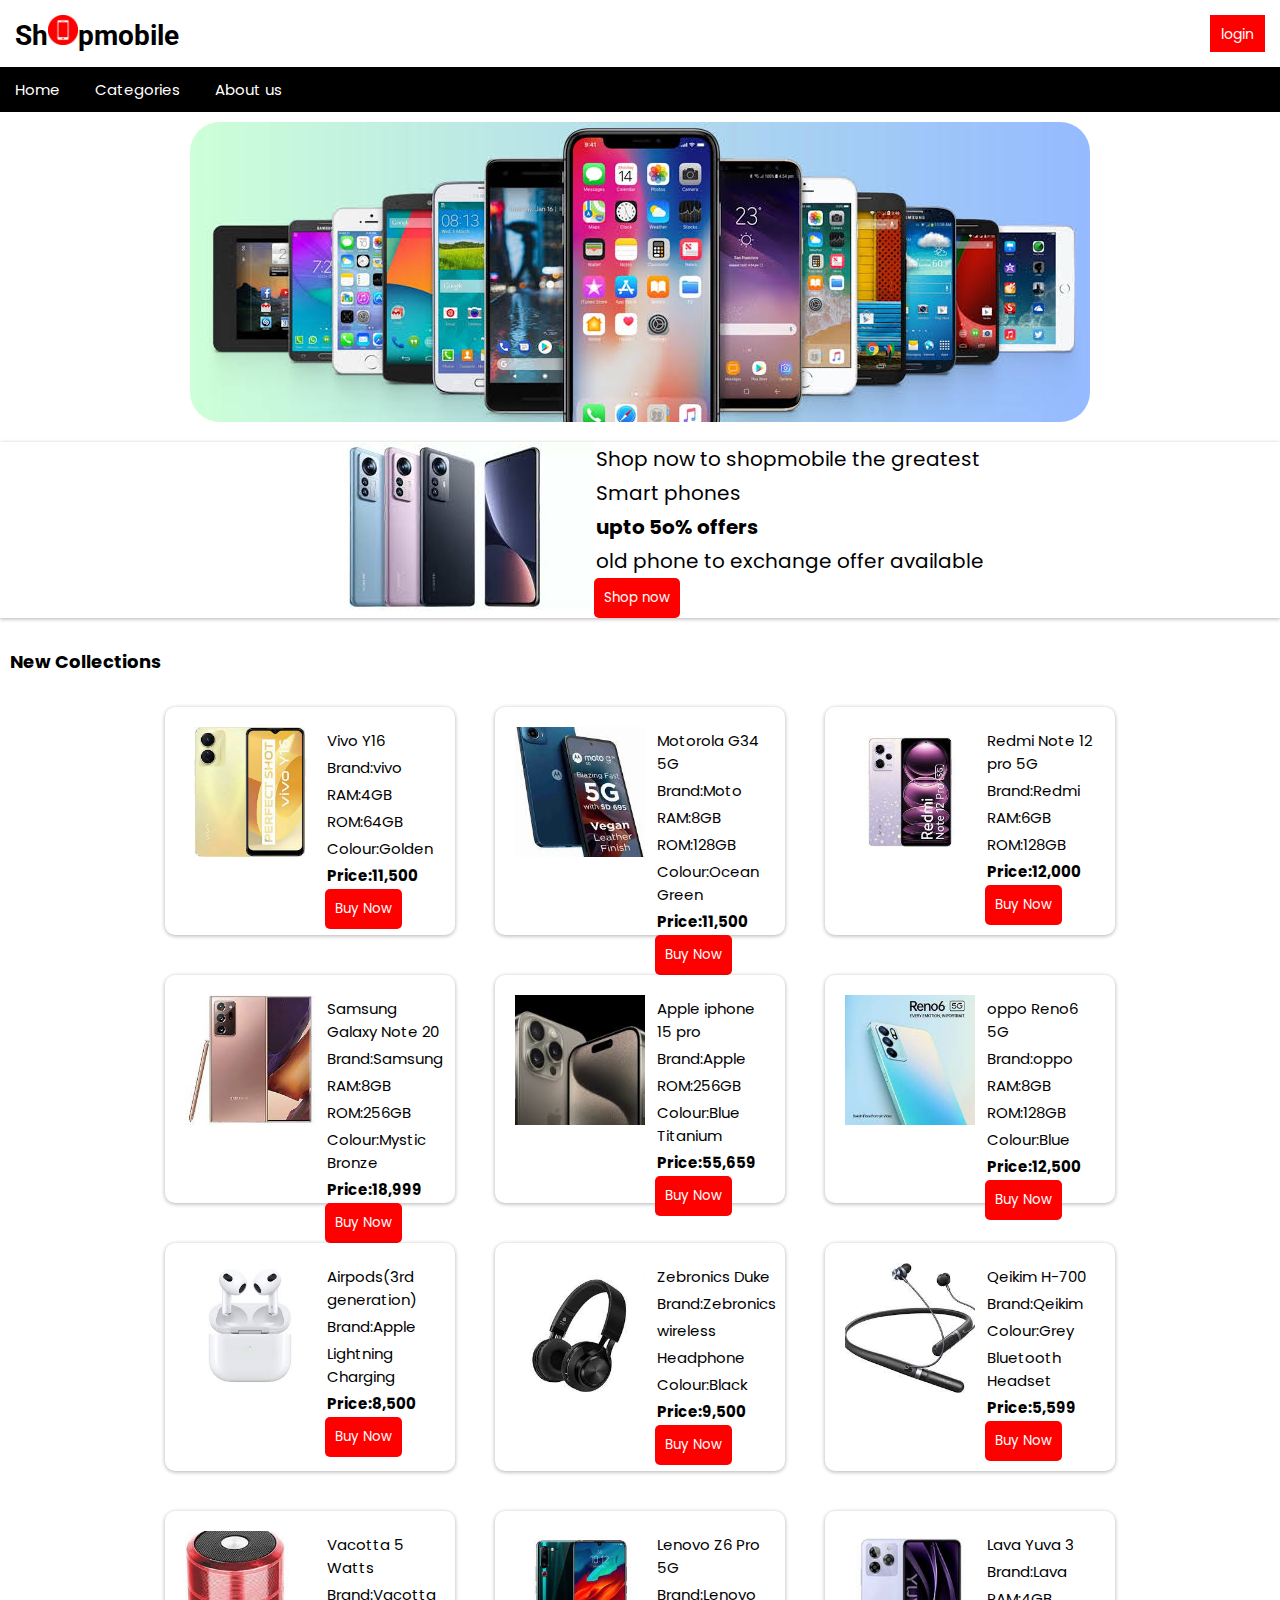
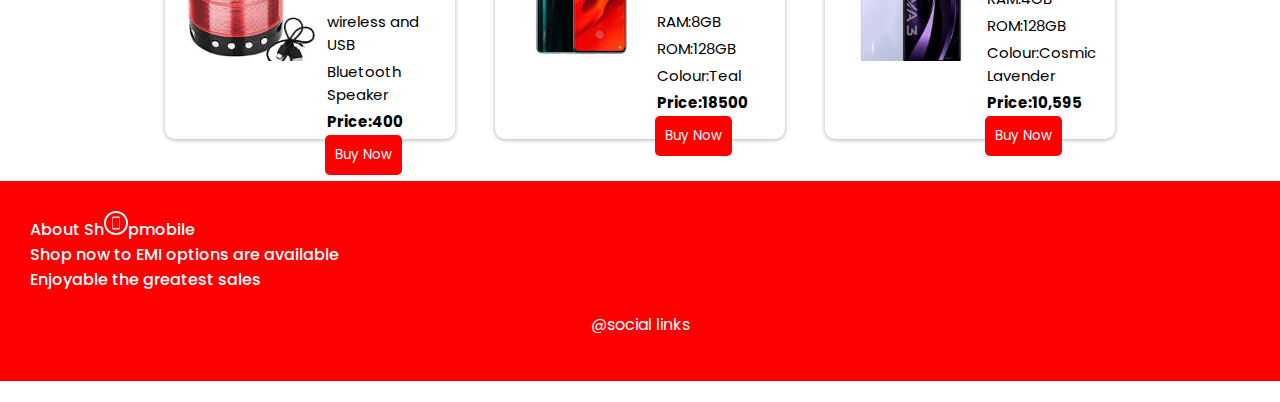
==== index.html @ b2ba47f8 "Final_project" ====
<!DOCTYPE html>
<html lang="en">
<head>
    <meta charset="UTF-8">
    <meta name="viewport" content="width=device-width, initial-scale=1.0">
    <title>Shopmobile</title>
    <link rel="icon" href="images/logo.png">
    <link rel="stylesheet" href="style.css">
    <link rel="stylesheet" href="https://cdnjs.cloudflare.com/ajax/libs/font-awesome/6.5.1/css/all.min.css" integrity="sha512-DTOQO9RWCH3ppGqcWaEA1BIZOC6xxalwEsw9c2QQeAIftl+Vegovlnee1c9QX4TctnWMn13TZye+giMm8e2LwA==" crossorigin="anonymous" referrerpolicy="no-referrer" />
</head>
<body>
    <!--logo design-->
    <div class="logo">
        <h1>Sh<img src="images/logo.png">pmobile</h1>
        
        <a href="login.html"><i class="fa-solid fa-right-to-bracket"></i> login</a>
    </div>

    <!--navbar design-->
    <div class="navbar">
       <ul>
        <li><a href="index.html"><i class="fa-solid fa-house"></i> Home</a></li>
        <li class="shop"><a href="#"><i class="fa-solid fa-basket-shopping"></i> Categories</a></li>
        <li><a href="#"><i class="fa-solid fa-user"></i> About us</a></li>
       </ul>
    </div>

    <!--search form-->
    <div class="search-item">
        <center>
            <form action="#" class="searching">
                <input type="text" placeholder="Search..." class="search" id="search-item" onkeyup="searching()">
                <i class="fa-solid fa-magnifying-glass" id="search-icon" ></i>
            </form>
        </center>  
    </div>
    

    <!--mobile collection image-->
    <center>
    <div class="image">
       <!--it will display on output-->
    </div>
    </center>

    <div class="image1">
        <div>
            <img src="images/mobile.jpg" alt="">
        </div>
      
        <div>
            <p>Shop now to shopmobile the greatest</p>
            <p>Smart phones</p>
            <b><p>upto 5o% offers</p></b>
            <p>old phone to exchange offer available</p> 

            <button>Shop now</button>
        </div>
    </div>

    <!-- product collections-->

    <h4>New Collections</h4>

    <blockquote>

    <div class="products" id="product-list" >

        <div class="product">
            <div class="images">
                <img src="images/mobile1.jpg" alt="">
            </div>
            
            <div class="para">
                <p>Vivo Y16</p>
                <p>Brand:vivo</p> 
                <p>RAM:4GB</p>  
                <P>ROM:64GB</P>
                <p>Colour:Golden</p>
                <p><b>Price:11,500</b></p>

                <button type="submit" class="btn">Buy Now</button> 
            </div>
        </div>

        <div class="product">
            <div class="images">
                <img src="images/mobile2.jpg" alt="">
            </div>
            
            <div class="para">
                <p>Motorola G34 5G</p>
                <p>Brand:Moto</p> 
                <p>RAM:8GB</p>  
                <P>ROM:128GB</P>
                <p>Colour:Ocean Green</p>
                <p><b>Price:11,500</b></p>

                <button type="submit" class="btn">Buy Now</button>  
            </div>
        </div>

        <div class="product">
            <div class="images">
                <img src="images/mobile3.jpg" alt="">
            </div>
            
            <div class="para">
                <p>Redmi Note 12 pro 5G</p>
                <p>Brand:Redmi</p> 
                <p>RAM:6GB</p>  
                <P>ROM:128GB</P>
                <p><b>Price:12,000</b></p>

                <button type="submit" class="btn">Buy Now</button> 
            </div>
        </div>

        <div class="product">
            <div class="images">
                <img src="images/mobile4.jpg" alt="">
            </div>
            
            <div class="para">
                <p>Samsung Galaxy Note 20</p>
                <p>Brand:Samsung</p> 
                <p>RAM:8GB</p>  
                <P>ROM:256GB</P>
                <p>Colour:Mystic Bronze</p>
                <p><b>Price:18,999</b></p>

                <button type="submit" class="btn">Buy Now</button>  
            </div>
        </div>

        <div class="product">
            <div class="images">
                <img src="images/mobile5.jpg" alt="">
            </div>
            
            <div class="para">
                <p>Apple iphone 15 pro</p>
                <p>Brand:Apple</p> 
                <P>ROM:256GB</P>
                <p>Colour:Blue Titanium</p>
                <p><b>Price:55,659</b></p>

                <button type="submit" class="btn">Buy Now</button>  
            </div>
        </div>

        <div class="product">
            <div class="images">
                <img src="images/mobile6.jpg" alt="">
            </div>
            
            <div class="para">
                <p>oppo Reno6 5G</p>
                <p>Brand:oppo</p> 
                <p>RAM:8GB</p>  
                <P>ROM:128GB</P>
                <p>Colour:Blue</p>
                <p><b>Price:12,500</b></p>

                <button type="submit" class="btn">Buy Now</button> 
            </div>
        </div>

        <div class="product">
            <div class="images">
                <img src="images/mobile7.jpg" alt="">
            </div>
            
            <div class="para">
                <p>Airpods(3rd generation)</p>
                <p>Brand:Apple</p>  
                <P>Lightning Charging</P>
                <p><b>Price:8,500</b></p>

                <button type="submit" class="btn">Buy Now</button>  
            </div>
        </div>

        <div class="product">
            <div class="images">
                <img src="images/mobile8.jpg" alt="">
            </div>
            
            <div class="para">
                <p>Zebronics Duke</p>
                <p>Brand:Zebronics</p> 
                <p>wireless</p>  
                <P>Headphone</P>
                <p>Colour:Black</p>
                <p><b>Price:9,500</b></p>

                <button type="submit" class="btn">Buy Now</button> 
            </div>
        </div>

        <div class="product">
            <div class="images">
                <img src="images/mobile9.jpg" alt="">
            </div>
            
            <div class="para">
                <p>Qeikim H-700</p>
                <p>Brand:Qeikim</p> 
                <p>Colour:Grey</p>  
                <P>Bluetooth Headset</P>
                <p><b>Price:5,599</b></p>

                <button type="submit" class="btn">Buy Now</button> 
            </div>
        </div>

        <div class="product">
            <div class="images">
                <img src="images/mobile10.jpg" alt="">
            </div>
            
            <div class="para">
                <p>Vacotta 5 Watts</p>
                <p>Brand:Vacotta</p>
                <p>wireless and USB</p>    
                <p>Bluetooth Speaker</p> 
                <p><b>Price:400</b></p>

                <button type="submit" class="btn">Buy Now</button> 
            </div>
        </div>

        <div class="product">
            <div class="images">
                <img src="images/mobile11.jpg" alt="">
            </div>
            
            <div class="para">
                <p>Lenovo Z6 Pro 5G</p>
                <p>Brand:Lenovo</p> 
                <p>RAM:8GB</p>  
                <P>ROM:128GB</P>
                <p>Colour:Teal</p>
                <p><b>Price:18500</b></p>

                <button type="submit" class="btn">Buy Now</button>  
            </div>
        </div>

        <div class="product">
            <div class="images">
                <img src="images/mobile12.jpg" alt="">
            </div>
            
            <div class="para">
                <p>Lava Yuva 3</p>
                <p>Brand:Lava</p> 
                <p>RAM:4GB</p>  
                <P>ROM:128GB</P>
                <p>Colour:Cosmic Lavender</p>
                <p><b>Price:10,595</b></p>

                <button type="submit" class="btn">Buy Now</button>  
            </div>
        </div>

    </div>

    </blockquote>

    <div class="footer">
        <div class="footer-content">
            <p>About Sh<img src="images/logo.png">pmobile</p>
            <p>Shop now to EMI options are available</p>
            <p>Enjoyable the greatest sales</p>
        </div>
        <center>
            <div class="social-link">
                <p>@social links</p>
                <ul>
                    <li><a href="#"><i class="fa-solid fa-envelope"></i></a></li>
                    <li><a href="#"><i class="fa-brands fa-instagram"></i></a></li>
                    <li><a href="#"><i class="fa-brands fa-twitter"></i></a></li>
                    <li><a href="#"><i class="fa-brands fa-facebook"></i></a></li>
                </ul>
            </div>
        </center>
    </div>



    <script src="script.js"></script>
</body>
</html>
---- style.css ----
@import url('https://fonts.googleapis.com/css2?family=Poppins:ital,wght@0,100;0,200;0,300;0,400;0,500;0,600;0,700;0,800;0,900;1,100;1,200;1,300;1,400;1,500;1,600;1,700;1,800;1,900&family=Rubik+Glitch+Pop&display=swap');

@import url('https://fonts.googleapis.com/css2?family=Poppins:ital,wght@0,100;0,200;0,300;0,400;0,500;0,600;0,700;0,800;0,900;1,100;1,200;1,300;1,400;1,500;1,600;1,700;1,800;1,900&family=Rubik+Glitch+Pop&display=swap');

@import url('https://fonts.googleapis.com/css2?family=Poppins:ital,wght@0,100;0,200;0,300;0,400;0,500;0,600;0,700;0,800;0,900;1,100;1,200;1,300;1,400;1,500;1,600;1,700;1,800;1,900&family=Roboto:ital,wght@0,100;0,300;0,400;0,500;0,700;0,900;1,100;1,300;1,400;1,500;1,700;1,900&family=Rubik+Glitch+Pop&display=swap');

*{
    margin: 0px;
    padding: 0px;
    font-family: "Poppins", sans-serif
}

.logo{
    padding:15px;
    display: flex;
    justify-content: space-between;
}

.logo h1{
    color:black;
    font-family: "Roboto", sans-serif;
    font-size:28px;
}
.logo img{
    width:30px;
    height:30px;
}

.logo a{
    text-decoration: none;
    padding-top: 8px;
    padding-bottom: 5px;
    padding-left: 10px;
    padding-right: 10px;
    border: 1px solid red;
    font-size:14px;
    background-color: red;
    color:white;
}

.logo a:hover{
    background-color: rgb(255, 123, 0);
}

.navbar ul{
    list-style: none;
    display:flex;
    background-color:black;
}

.navbar ul li{
    padding:10px;
    padding-right:20px;
}

.navbar ul li a{
    color:white;
    font-size: 15px;
    padding-left: 5px;
    text-decoration: none;
}

.navbar ul li:hover{
    background-color: red;
}

.navbar ul li:active{
    background-color: rgb(255, 64, 0);
}

/* front images slide */

.image{
    width:900px;
    height:300px;
    background: url(images/slide1.jpeg);
    margin:10px;
    border-radius: 30px;
    animation:slide 20s infinite;
}


/* animation for slide image */
@keyframes slide {
    30%{
        background:url(images/mobile.jpg);
    }
    50%{
        background:url(images/slide3.png);
    }
    100%{
        background:url(images/slide4.jpg);
    }
}

.image1{
    display:flex;
    justify-content: center;
    align-items: center;
    margin-top:20px;
    margin-bottom: 20px;
    box-shadow: rgba(0, 0, 0, 0.16) 0px 1px 4px, rgba(0, 0, 0, 0.16) 0px 1px 4px;
}

.image1 p{
    padding: 2px;
    font-size: 20px;
}
.image1 button{
    padding-top: 5px;
    padding-bottom: 5px;
    padding: 10px;
    border-radius: 5px;
    background-color: red;
    color:white;
    border: none;
}

/* products design */


h4{
    padding:10px;
    font-size: 18px;
}

.products{
    display:flex;
    justify-content: center;
    align-items: center;
    flex-wrap: wrap;
    padding:2px;
    margin-bottom:20px;
}

.product{
    width:250px;
    height:188px;
    box-shadow: rgba(0, 0, 0, 0.16) 0px 1px 4px, rgba(0, 0, 0, 0.16) 0px 1px 4px;
    display:flex;
    border-radius: 10px;
    gap:10px;
    padding:20px;
    margin:20px;
}

.product img{
    width:130px;
    height:130px;
    object-fit: cover;
    transition:0.1s;
}

.product img:hover{
    transform: translateY(-2px);
}

.para{
    font-size: 15px;
}

.para p{
    padding: 2px;
}

.btn{
    background-color: red;
    border: none;
    border-radius: 5px;
    padding:10px;
    color:white;
}

.btn:hover{
    background-color: rgb(255, 64, 0);
    cursor: pointer;
}

/* footer design */
.footer{
    height:200px;
    width:100%;
    margin-top:10px;
    background-color: red;
    color: white;
}

.footer-content{
    padding:30px;
    padding-bottom:0px;
    font-weight: 500;
}

.social-link{
    padding-left:50px;
}

.footer-content img{
    width:20px;
    height:20px;
    border: 2px solid white;
    border-radius: 12px;
}

.social-link{
    padding:20px;
}

.social-link ul{
    list-style: none;
    display: flex;
    justify-content: center;
    align-items:center ;
    padding:10px;
}

.social-link ul li a{
    color:black;
    padding:10px;
}

.social-link ul li a:hover{
    color:white;
}

/* search design */

.search-item{
    margin: 20px;
    display:none;
}
.searching{
    width:80%;
    border:2px solid black;
    display: flex;
    justify-content: space-between;
    align-items: center;
    padding:10px;
    border-radius: 30px;
}

.search{
    width:100%;
    padding:5px;
    border: none;
    outline: none;
}

.search::placeholder{
    color:grey;
    font-size: 15px;
    font-weight: 400;
}


@media screen and (max-width:600px){
    .image1 p{
        font-size: 15px;
    }

    .image{
        width: 420px;
        height: 250px;
    }


    .product{
        width:320px;
        height:188px;
        gap:10px;
    }

    .product img{
        padding:10px ;
    }

    .product p{
        padding:2px;
        font-size: 15px;
    }
}
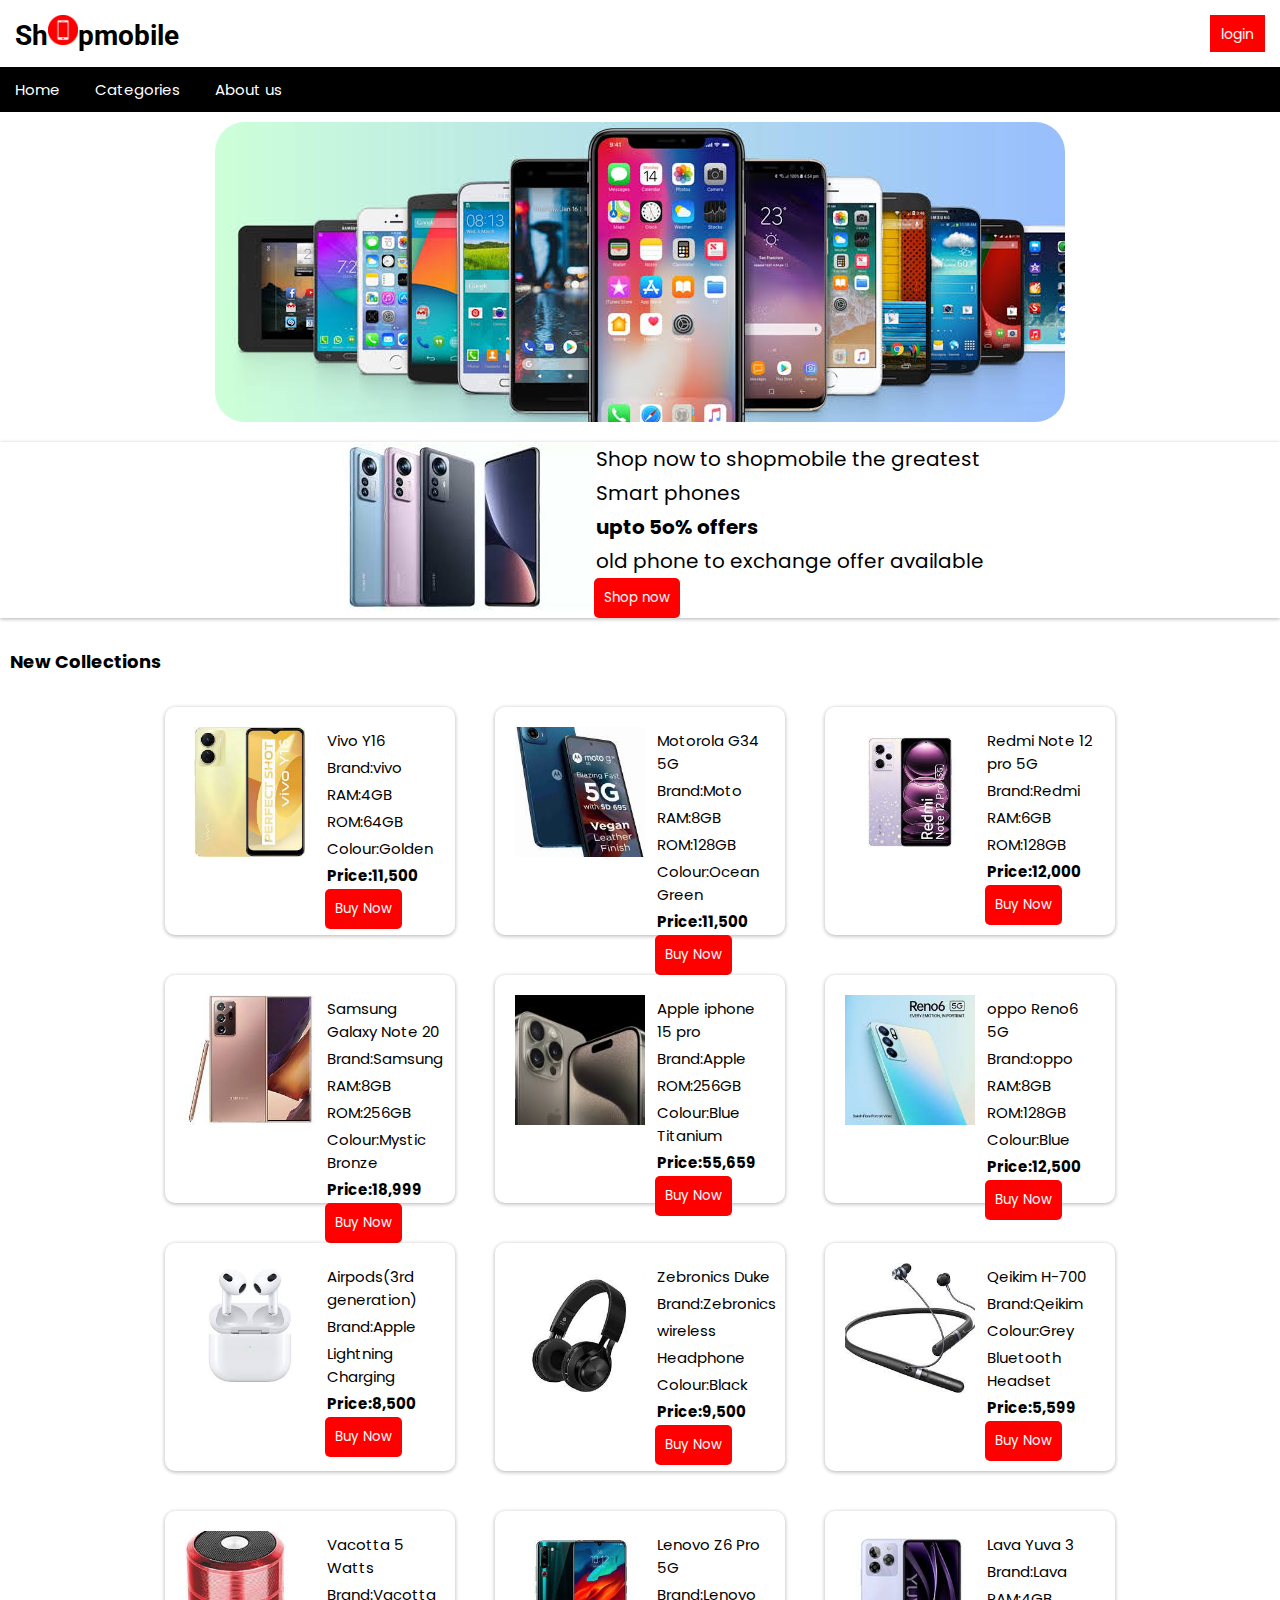
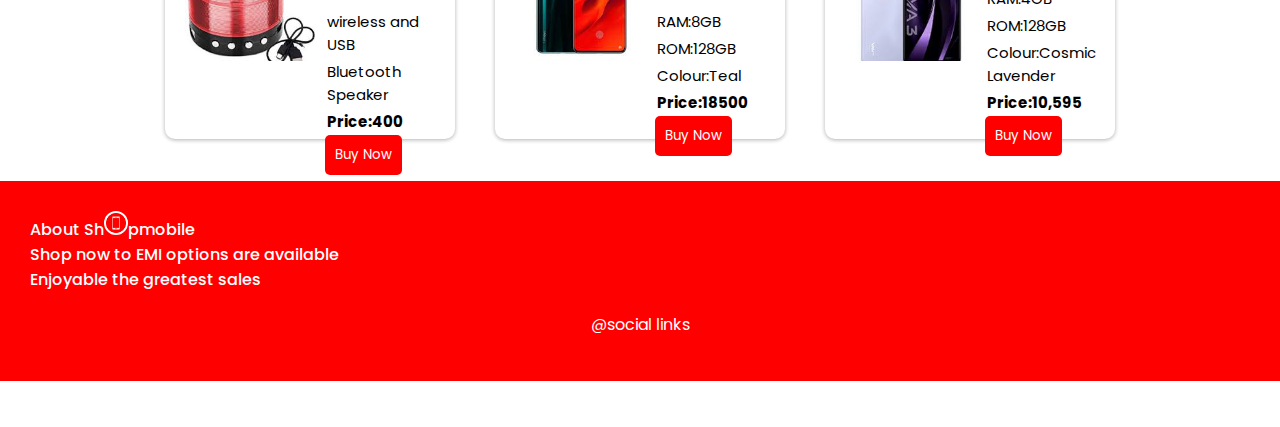
==== commit dfb39d4a: "Final_project" ====
--- a/index.html
+++ b/index.html
@@ -45,7 +45,7 @@
 
     <div class="image1">
         <div>
-            <img src="images/mobile.jpg" alt="">
+            <img src="images/mobile.jpg" alt="" class="img">
         </div>
       
         <div>
@@ -285,10 +285,17 @@
                 </ul>
             </div>
         </center>
+
+        <center>
+            <div class="copyright">
+                <p><b>&copy</b> copyright @2024 reserved by shopmobile</p>
+            </div>
+        </center>
     </div>
 
 
 
     <script src="script.js"></script>
+    <script src="search.js"></script>
 </body>
 </html>--- a/style.css
+++ b/style.css
@@ -72,7 +72,7 @@
 /* front images slide */
 
 .image{
-    width:900px;
+    width:850px;
     height:300px;
     background: url(images/slide1.jpeg);
     margin:10px;
@@ -254,21 +254,21 @@
 }
 
 
-@media screen and (max-width:600px){
+@media screen and (max-width:500px){
     .image1 p{
         font-size: 15px;
     }
 
     .image{
-        width: 420px;
+        width:150px;
         height: 250px;
     }
 
 
     .product{
         width:320px;
-        height:188px;
-        gap:10px;
+        height:350px;
+        padding:5px;
     }
 
     .product img{
@@ -279,5 +279,8 @@
         padding:2px;
         font-size: 15px;
     }
-}
-
+    .footer{
+        margin:0px;
+    }
+}
+
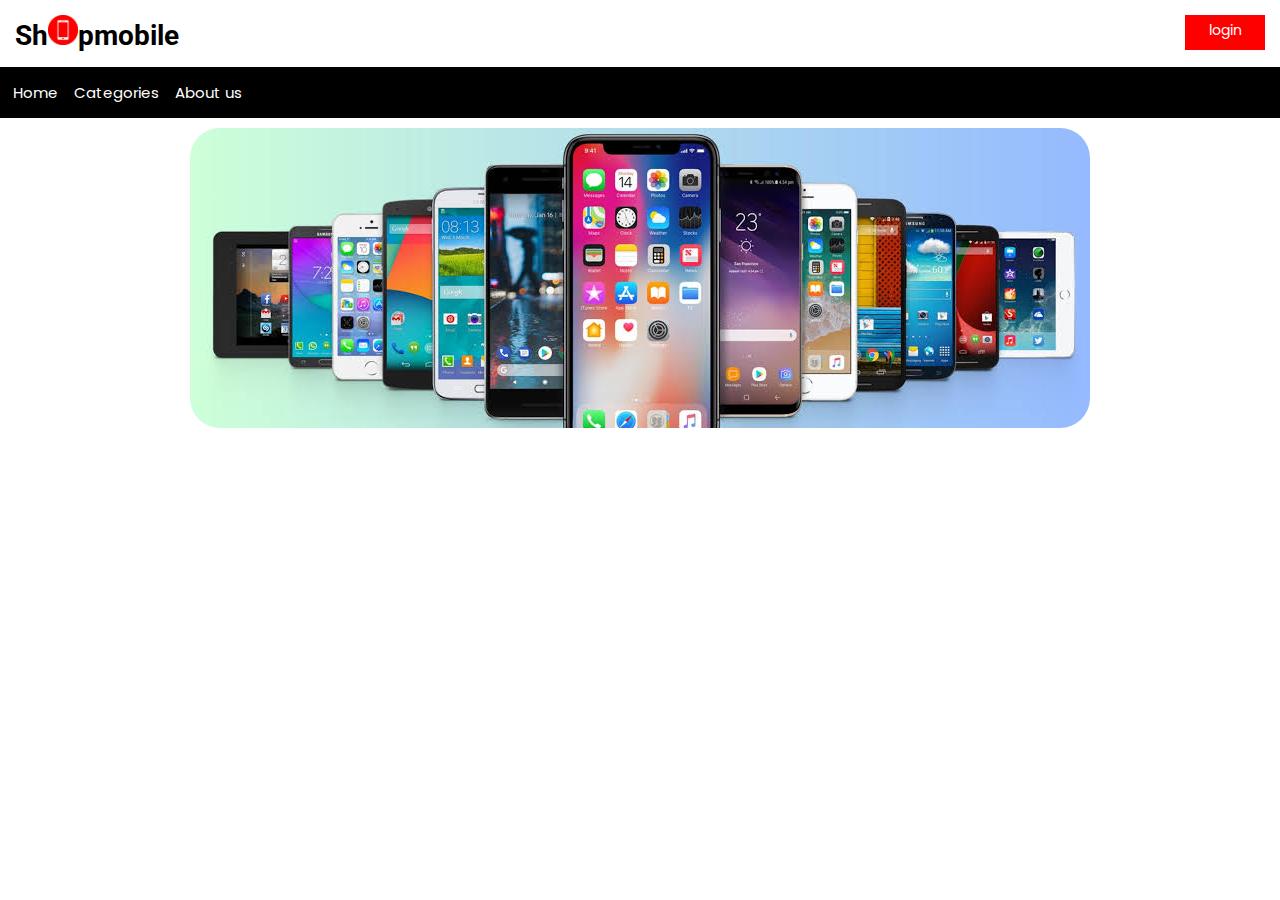
==== commit 25e45c43: "Add files via upload" ====
--- a/index.html
+++ b/index.html
@@ -12,20 +12,19 @@
     <!--logo design-->
     <div class="logo">
         <h1>Sh<img src="images/logo.png">pmobile</h1>
-        
         <a href="login.html"><i class="fa-solid fa-right-to-bracket"></i> login</a>
     </div>
 
     <!--navbar design-->
     <div class="navbar">
-       <ul>
-        <li><a href="index.html"><i class="fa-solid fa-house"></i> Home</a></li>
-        <li class="shop"><a href="#"><i class="fa-solid fa-basket-shopping"></i> Categories</a></li>
-        <li><a href="#"><i class="fa-solid fa-user"></i> About us</a></li>
-       </ul>
-    </div>
+        <ul>
+            <li><a href="index.html"><i class="fa-solid fa-house"></i> Home</a></li>
+            <li class="shop"><a href="#"><i class="fa-solid fa-basket-shopping"></i> Categories</a></li>
+            <li><a href="#"><i class="fa-solid fa-user"></i> About us</a></li>
+        </ul>
+     </div>
 
-    <!--search form-->
+     <!--search form-->
     <div class="search-item">
         <center>
             <form action="#" class="searching">
@@ -34,268 +33,15 @@
             </form>
         </center>  
     </div>
+
+    <!--mobile collection image animation-->
+    <center>
+        <div class="image">
+           <!--it will display on output-->
+        </div>
+    </center> 
+
     
-
-    <!--mobile collection image-->
-    <center>
-    <div class="image">
-       <!--it will display on output-->
-    </div>
-    </center>
-
-    <div class="image1">
-        <div>
-            <img src="images/mobile.jpg" alt="" class="img">
-        </div>
-      
-        <div>
-            <p>Shop now to shopmobile the greatest</p>
-            <p>Smart phones</p>
-            <b><p>upto 5o% offers</p></b>
-            <p>old phone to exchange offer available</p> 
-
-            <button>Shop now</button>
-        </div>
-    </div>
-
-    <!-- product collections-->
-
-    <h4>New Collections</h4>
-
-    <blockquote>
-
-    <div class="products" id="product-list" >
-
-        <div class="product">
-            <div class="images">
-                <img src="images/mobile1.jpg" alt="">
-            </div>
-            
-            <div class="para">
-                <p>Vivo Y16</p>
-                <p>Brand:vivo</p> 
-                <p>RAM:4GB</p>  
-                <P>ROM:64GB</P>
-                <p>Colour:Golden</p>
-                <p><b>Price:11,500</b></p>
-
-                <button type="submit" class="btn">Buy Now</button> 
-            </div>
-        </div>
-
-        <div class="product">
-            <div class="images">
-                <img src="images/mobile2.jpg" alt="">
-            </div>
-            
-            <div class="para">
-                <p>Motorola G34 5G</p>
-                <p>Brand:Moto</p> 
-                <p>RAM:8GB</p>  
-                <P>ROM:128GB</P>
-                <p>Colour:Ocean Green</p>
-                <p><b>Price:11,500</b></p>
-
-                <button type="submit" class="btn">Buy Now</button>  
-            </div>
-        </div>
-
-        <div class="product">
-            <div class="images">
-                <img src="images/mobile3.jpg" alt="">
-            </div>
-            
-            <div class="para">
-                <p>Redmi Note 12 pro 5G</p>
-                <p>Brand:Redmi</p> 
-                <p>RAM:6GB</p>  
-                <P>ROM:128GB</P>
-                <p><b>Price:12,000</b></p>
-
-                <button type="submit" class="btn">Buy Now</button> 
-            </div>
-        </div>
-
-        <div class="product">
-            <div class="images">
-                <img src="images/mobile4.jpg" alt="">
-            </div>
-            
-            <div class="para">
-                <p>Samsung Galaxy Note 20</p>
-                <p>Brand:Samsung</p> 
-                <p>RAM:8GB</p>  
-                <P>ROM:256GB</P>
-                <p>Colour:Mystic Bronze</p>
-                <p><b>Price:18,999</b></p>
-
-                <button type="submit" class="btn">Buy Now</button>  
-            </div>
-        </div>
-
-        <div class="product">
-            <div class="images">
-                <img src="images/mobile5.jpg" alt="">
-            </div>
-            
-            <div class="para">
-                <p>Apple iphone 15 pro</p>
-                <p>Brand:Apple</p> 
-                <P>ROM:256GB</P>
-                <p>Colour:Blue Titanium</p>
-                <p><b>Price:55,659</b></p>
-
-                <button type="submit" class="btn">Buy Now</button>  
-            </div>
-        </div>
-
-        <div class="product">
-            <div class="images">
-                <img src="images/mobile6.jpg" alt="">
-            </div>
-            
-            <div class="para">
-                <p>oppo Reno6 5G</p>
-                <p>Brand:oppo</p> 
-                <p>RAM:8GB</p>  
-                <P>ROM:128GB</P>
-                <p>Colour:Blue</p>
-                <p><b>Price:12,500</b></p>
-
-                <button type="submit" class="btn">Buy Now</button> 
-            </div>
-        </div>
-
-        <div class="product">
-            <div class="images">
-                <img src="images/mobile7.jpg" alt="">
-            </div>
-            
-            <div class="para">
-                <p>Airpods(3rd generation)</p>
-                <p>Brand:Apple</p>  
-                <P>Lightning Charging</P>
-                <p><b>Price:8,500</b></p>
-
-                <button type="submit" class="btn">Buy Now</button>  
-            </div>
-        </div>
-
-        <div class="product">
-            <div class="images">
-                <img src="images/mobile8.jpg" alt="">
-            </div>
-            
-            <div class="para">
-                <p>Zebronics Duke</p>
-                <p>Brand:Zebronics</p> 
-                <p>wireless</p>  
-                <P>Headphone</P>
-                <p>Colour:Black</p>
-                <p><b>Price:9,500</b></p>
-
-                <button type="submit" class="btn">Buy Now</button> 
-            </div>
-        </div>
-
-        <div class="product">
-            <div class="images">
-                <img src="images/mobile9.jpg" alt="">
-            </div>
-            
-            <div class="para">
-                <p>Qeikim H-700</p>
-                <p>Brand:Qeikim</p> 
-                <p>Colour:Grey</p>  
-                <P>Bluetooth Headset</P>
-                <p><b>Price:5,599</b></p>
-
-                <button type="submit" class="btn">Buy Now</button> 
-            </div>
-        </div>
-
-        <div class="product">
-            <div class="images">
-                <img src="images/mobile10.jpg" alt="">
-            </div>
-            
-            <div class="para">
-                <p>Vacotta 5 Watts</p>
-                <p>Brand:Vacotta</p>
-                <p>wireless and USB</p>    
-                <p>Bluetooth Speaker</p> 
-                <p><b>Price:400</b></p>
-
-                <button type="submit" class="btn">Buy Now</button> 
-            </div>
-        </div>
-
-        <div class="product">
-            <div class="images">
-                <img src="images/mobile11.jpg" alt="">
-            </div>
-            
-            <div class="para">
-                <p>Lenovo Z6 Pro 5G</p>
-                <p>Brand:Lenovo</p> 
-                <p>RAM:8GB</p>  
-                <P>ROM:128GB</P>
-                <p>Colour:Teal</p>
-                <p><b>Price:18500</b></p>
-
-                <button type="submit" class="btn">Buy Now</button>  
-            </div>
-        </div>
-
-        <div class="product">
-            <div class="images">
-                <img src="images/mobile12.jpg" alt="">
-            </div>
-            
-            <div class="para">
-                <p>Lava Yuva 3</p>
-                <p>Brand:Lava</p> 
-                <p>RAM:4GB</p>  
-                <P>ROM:128GB</P>
-                <p>Colour:Cosmic Lavender</p>
-                <p><b>Price:10,595</b></p>
-
-                <button type="submit" class="btn">Buy Now</button>  
-            </div>
-        </div>
-
-    </div>
-
-    </blockquote>
-
-    <div class="footer">
-        <div class="footer-content">
-            <p>About Sh<img src="images/logo.png">pmobile</p>
-            <p>Shop now to EMI options are available</p>
-            <p>Enjoyable the greatest sales</p>
-        </div>
-        <center>
-            <div class="social-link">
-                <p>@social links</p>
-                <ul>
-                    <li><a href="#"><i class="fa-solid fa-envelope"></i></a></li>
-                    <li><a href="#"><i class="fa-brands fa-instagram"></i></a></li>
-                    <li><a href="#"><i class="fa-brands fa-twitter"></i></a></li>
-                    <li><a href="#"><i class="fa-brands fa-facebook"></i></a></li>
-                </ul>
-            </div>
-        </center>
-
-        <center>
-            <div class="copyright">
-                <p><b>&copy</b> copyright @2024 reserved by shopmobile</p>
-            </div>
-        </center>
-    </div>
-
-
-
-    <script src="script.js"></script>
-    <script src="search.js"></script>
+    
 </body>
 </html>--- a/style.css
+++ b/style.css
@@ -1,5 +1,3 @@
-
-@import url('https://fonts.googleapis.com/css2?family=Poppins:ital,wght@0,100;0,200;0,300;0,400;0,500;0,600;0,700;0,800;0,900;1,100;1,200;1,300;1,400;1,500;1,600;1,700;1,800;1,900&family=Rubik+Glitch+Pop&display=swap');
 
 @import url('https://fonts.googleapis.com/css2?family=Poppins:ital,wght@0,100;0,200;0,300;0,400;0,500;0,600;0,700;0,800;0,900;1,100;1,200;1,300;1,400;1,500;1,600;1,700;1,800;1,900&family=Rubik+Glitch+Pop&display=swap');
 
@@ -8,13 +6,18 @@
 *{
     margin: 0px;
     padding: 0px;
-    font-family: "Poppins", sans-serif
+    box-sizing: content-box;
+    font-family: "Poppins", sans-serif;
+}
+
+body{
+    overflow-x: hidden;
 }
 
 .logo{
-    padding:15px;
     display: flex;
     justify-content: space-between;
+    margin:15px;
 }
 
 .logo h1{
@@ -22,6 +25,7 @@
     font-family: "Roboto", sans-serif;
     font-size:28px;
 }
+
 .logo img{
     width:30px;
     height:30px;
@@ -29,35 +33,36 @@
 
 .logo a{
     text-decoration: none;
-    padding-top: 8px;
-    padding-bottom: 5px;
-    padding-left: 10px;
-    padding-right: 10px;
-    border: 1px solid red;
-    font-size:14px;
+    width:70px;
+    height:25px;
     background-color: red;
     color:white;
+    font-size:14px;
+    text-align: center;
+    padding:5px;
 }
 
 .logo a:hover{
     background-color: rgb(255, 123, 0);
 }
 
+/* navbar design */
 .navbar ul{
-    list-style: none;
     display:flex;
+    width:100vw;
+    height: auto;
     background-color:black;
+    padding:5px;
 }
 
 .navbar ul li{
-    padding:10px;
-    padding-right:20px;
+    list-style: none;
+    padding:8px;
 }
 
 .navbar ul li a{
     color:white;
     font-size: 15px;
-    padding-left: 5px;
     text-decoration: none;
 }
 
@@ -67,161 +72,6 @@
 
 .navbar ul li:active{
     background-color: rgb(255, 64, 0);
-}
-
-/* front images slide */
-
-.image{
-    width:850px;
-    height:300px;
-    background: url(images/slide1.jpeg);
-    margin:10px;
-    border-radius: 30px;
-    animation:slide 20s infinite;
-}
-
-
-/* animation for slide image */
-@keyframes slide {
-    30%{
-        background:url(images/mobile.jpg);
-    }
-    50%{
-        background:url(images/slide3.png);
-    }
-    100%{
-        background:url(images/slide4.jpg);
-    }
-}
-
-.image1{
-    display:flex;
-    justify-content: center;
-    align-items: center;
-    margin-top:20px;
-    margin-bottom: 20px;
-    box-shadow: rgba(0, 0, 0, 0.16) 0px 1px 4px, rgba(0, 0, 0, 0.16) 0px 1px 4px;
-}
-
-.image1 p{
-    padding: 2px;
-    font-size: 20px;
-}
-.image1 button{
-    padding-top: 5px;
-    padding-bottom: 5px;
-    padding: 10px;
-    border-radius: 5px;
-    background-color: red;
-    color:white;
-    border: none;
-}
-
-/* products design */
-
-
-h4{
-    padding:10px;
-    font-size: 18px;
-}
-
-.products{
-    display:flex;
-    justify-content: center;
-    align-items: center;
-    flex-wrap: wrap;
-    padding:2px;
-    margin-bottom:20px;
-}
-
-.product{
-    width:250px;
-    height:188px;
-    box-shadow: rgba(0, 0, 0, 0.16) 0px 1px 4px, rgba(0, 0, 0, 0.16) 0px 1px 4px;
-    display:flex;
-    border-radius: 10px;
-    gap:10px;
-    padding:20px;
-    margin:20px;
-}
-
-.product img{
-    width:130px;
-    height:130px;
-    object-fit: cover;
-    transition:0.1s;
-}
-
-.product img:hover{
-    transform: translateY(-2px);
-}
-
-.para{
-    font-size: 15px;
-}
-
-.para p{
-    padding: 2px;
-}
-
-.btn{
-    background-color: red;
-    border: none;
-    border-radius: 5px;
-    padding:10px;
-    color:white;
-}
-
-.btn:hover{
-    background-color: rgb(255, 64, 0);
-    cursor: pointer;
-}
-
-/* footer design */
-.footer{
-    height:200px;
-    width:100%;
-    margin-top:10px;
-    background-color: red;
-    color: white;
-}
-
-.footer-content{
-    padding:30px;
-    padding-bottom:0px;
-    font-weight: 500;
-}
-
-.social-link{
-    padding-left:50px;
-}
-
-.footer-content img{
-    width:20px;
-    height:20px;
-    border: 2px solid white;
-    border-radius: 12px;
-}
-
-.social-link{
-    padding:20px;
-}
-
-.social-link ul{
-    list-style: none;
-    display: flex;
-    justify-content: center;
-    align-items:center ;
-    padding:10px;
-}
-
-.social-link ul li a{
-    color:black;
-    padding:10px;
-}
-
-.social-link ul li a:hover{
-    color:white;
 }
 
 /* search design */
@@ -253,34 +103,40 @@
     font-weight: 400;
 }
 
+/*  images  animation*/
 
-@media screen and (max-width:500px){
-    .image1 p{
-        font-size: 15px;
-    }
-
-    .image{
-        width:150px;
-        height: 250px;
-    }
+.image{
+    width:900px;
+    height:300px;
+    background: url(images/slide1.jpeg);
+    overflow: hidden;
+    border-radius: 30px;
+    margin-top:10px;
+    margin-bottom: 10px;
+    animation:slide 20s infinite;
+}
 
 
-    .product{
-        width:320px;
-        height:350px;
-        padding:5px;
+/* animation for slide image */
+@keyframes slide {
+    30%{
+        background:url(images/mobile.jpg);
     }
-
-    .product img{
-        padding:10px ;
+    50%{
+        background:url(images/slide3.png);
     }
-
-    .product p{
-        padding:2px;
-        font-size: 15px;
-    }
-    .footer{
-        margin:0px;
+    100%{
+        background:url(images/slide4.jpg);
     }
 }
 
+
+
+
+
+@media screen and (max-width:600px){
+    .image{
+        width:70%;
+        height: 250px;
+    }
+}
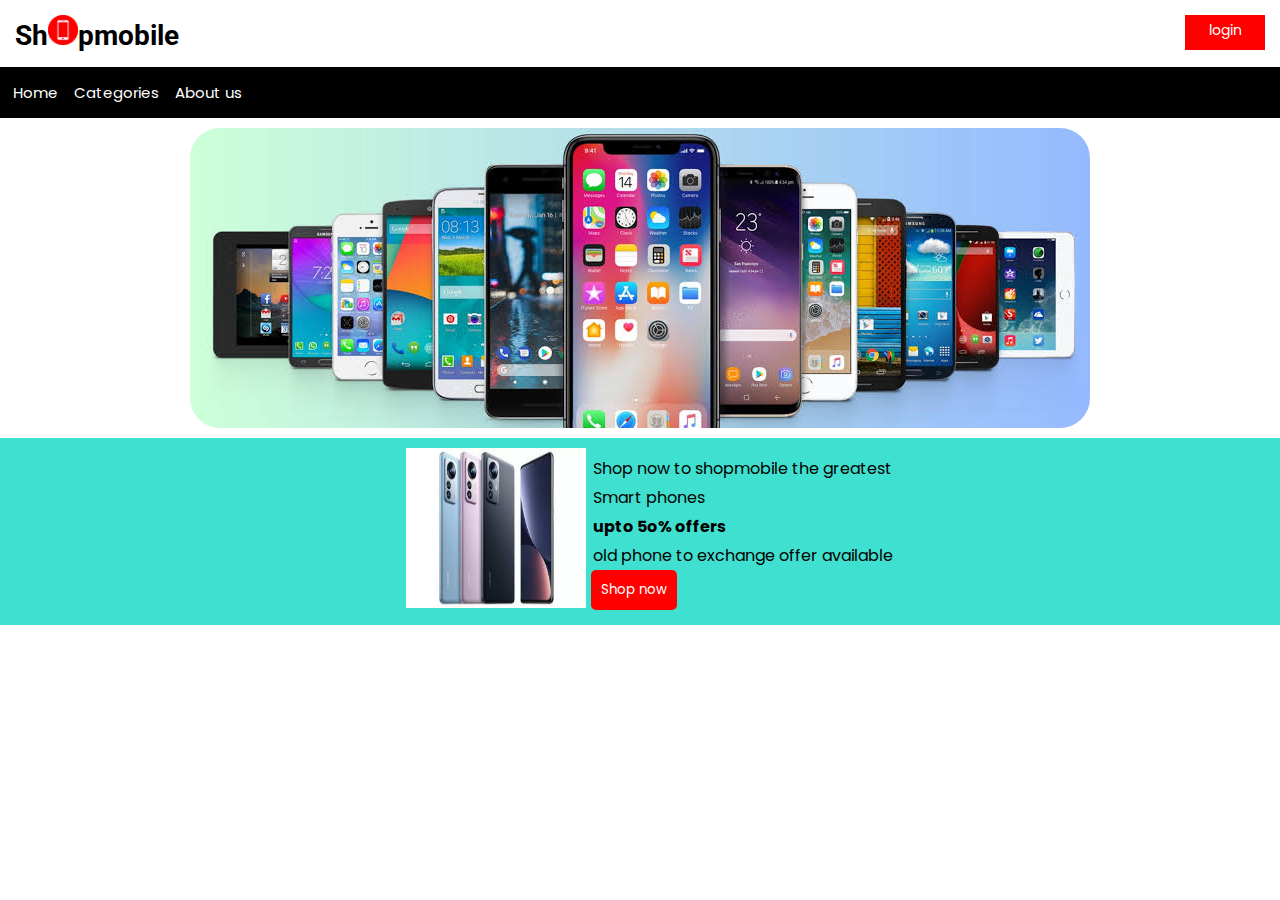
==== commit 9406e870: "Add files via upload" ====
--- a/index.html
+++ b/index.html
@@ -41,7 +41,19 @@
         </div>
     </center> 
 
-    
-    
+    <div class="content">
+        <div>
+            <img src="images/mobile.jpg" alt="" class="img">
+        </div>
+      
+        <div>
+            <p>Shop now to shopmobile the greatest</p>
+            <p>Smart phones</p>
+            <b><p>upto 5o% offers</p></b>
+            <p>old phone to exchange offer available</p> 
+
+            <button>Shop now</button>
+        </div>
+    </div>    
 </body>
 </html>--- a/style.css
+++ b/style.css
@@ -130,7 +130,33 @@
     }
 }
 
+.content{
+    display: flex;
+    justify-content: center;
+    align-items: center;
+    width:100vw;
+    height:auto;
+    background-color: turquoise;
+    padding:10px;
+    gap:5px;
+}
 
+.content img{
+    width:180px;
+    height:160px;
+}
+
+.content p{
+    padding: 2px;
+}
+
+.content button{
+    background-color: red;
+    color:white;
+    border: none;
+    padding: 10px;
+    border-radius: 5px;
+}
 
 
 
@@ -139,4 +165,8 @@
         width:70%;
         height: 250px;
     }
+
+    .content p{
+        font-size: 13px;
+    }
 }
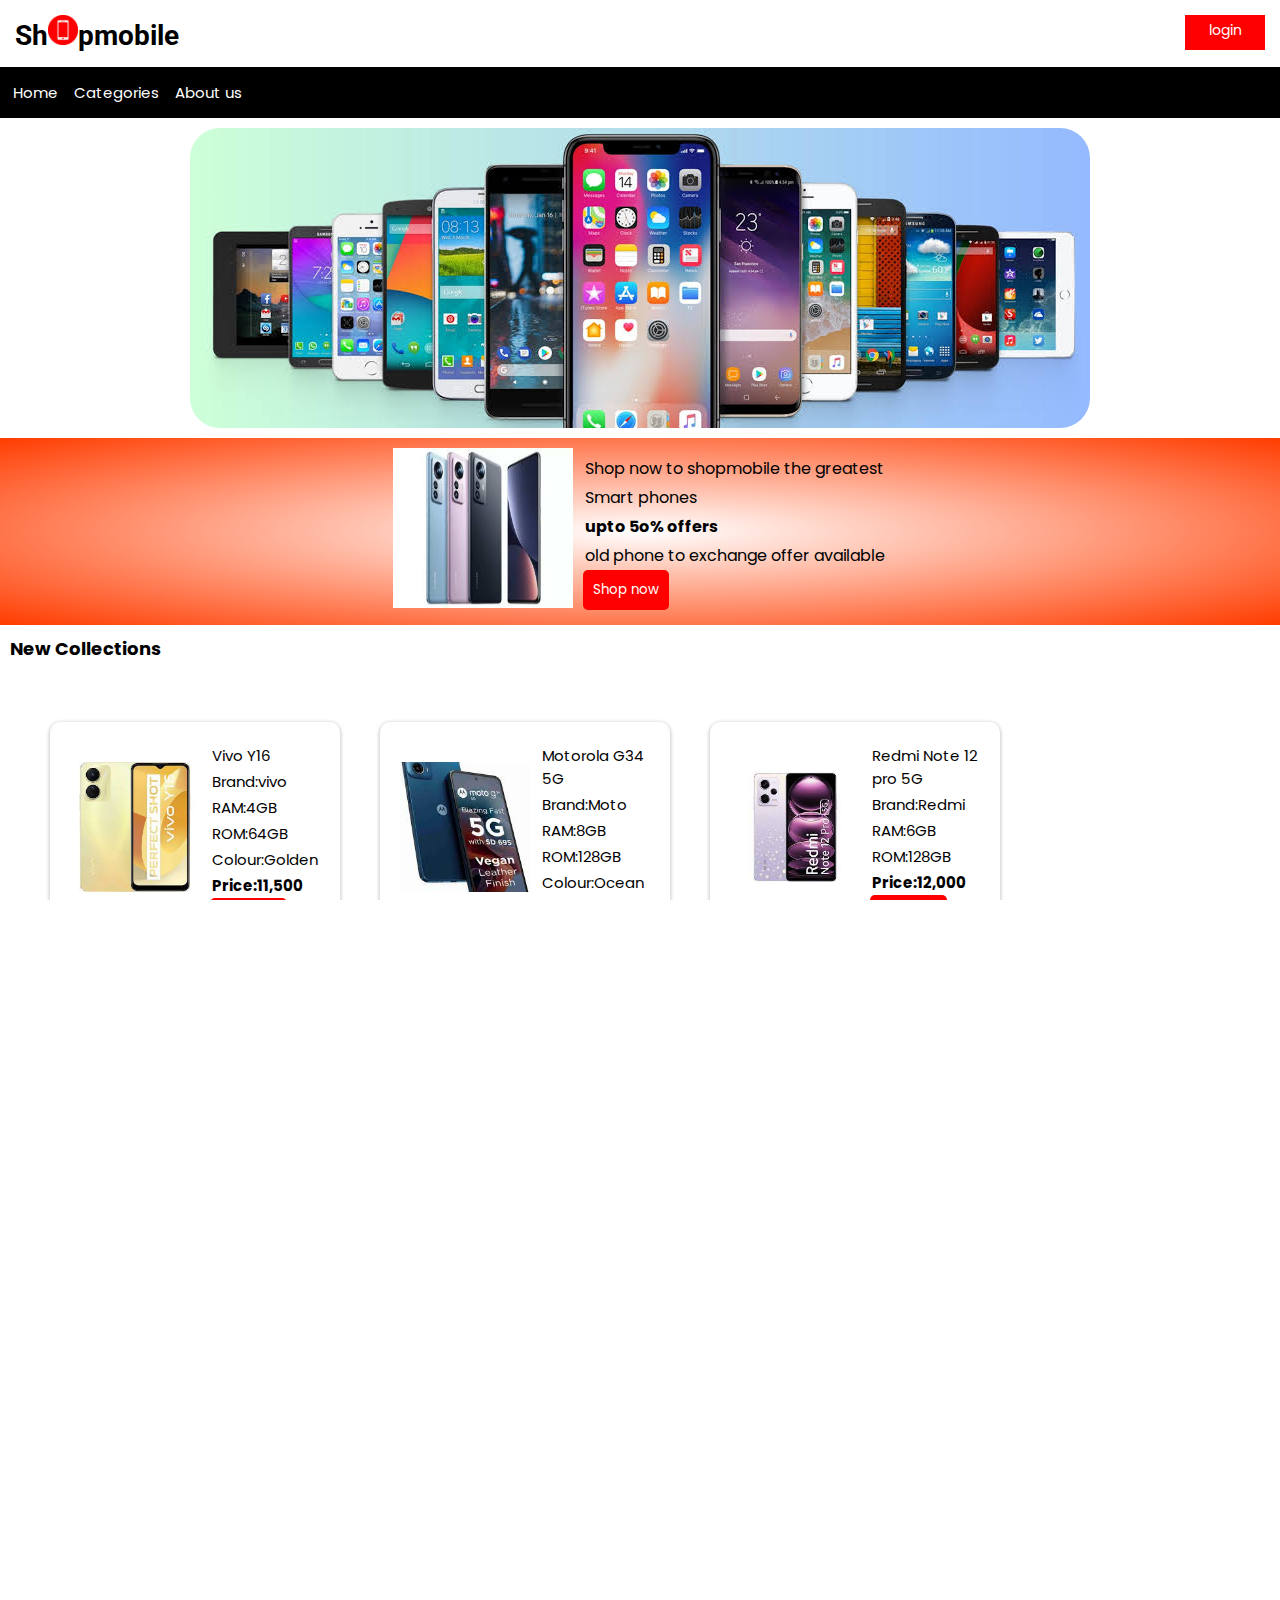
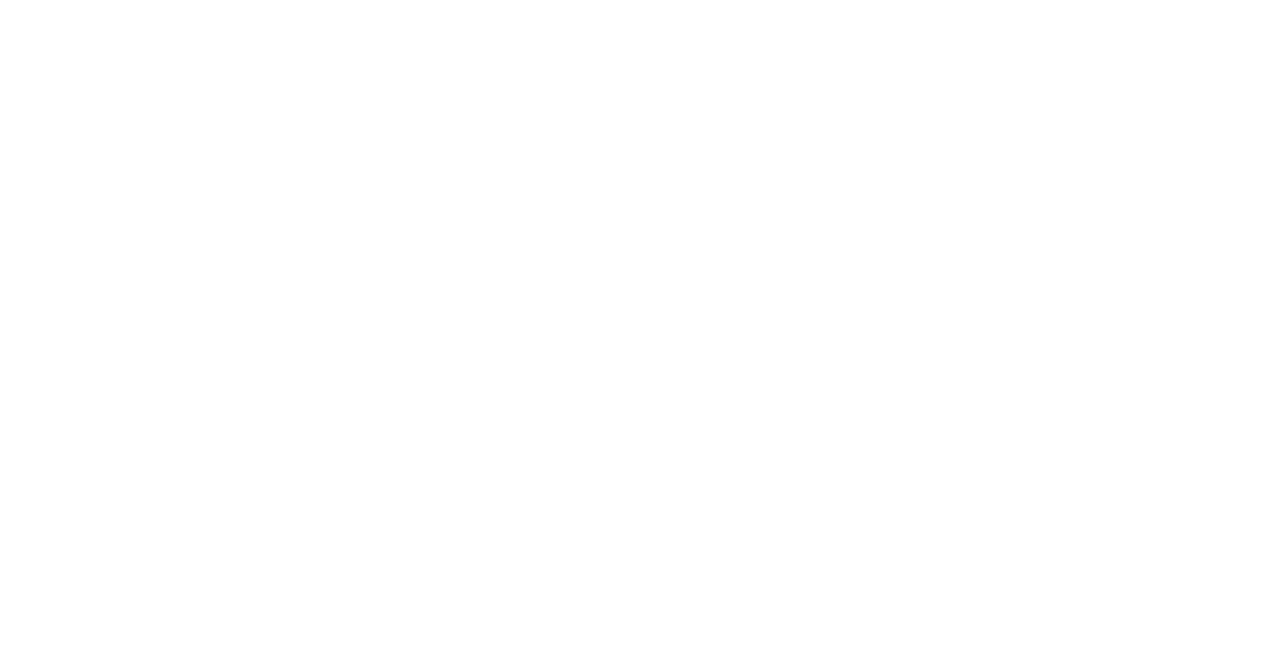
==== commit 4e080416: "Add files via upload" ====
--- a/index.html
+++ b/index.html
@@ -20,7 +20,7 @@
         <ul>
             <li><a href="index.html"><i class="fa-solid fa-house"></i> Home</a></li>
             <li class="shop"><a href="#"><i class="fa-solid fa-basket-shopping"></i> Categories</a></li>
-            <li><a href="#"><i class="fa-solid fa-user"></i> About us</a></li>
+            <li><a href="#footer"><i class="fa-solid fa-user"></i> About us</a></li>
         </ul>
      </div>
 
@@ -54,6 +54,243 @@
 
             <button>Shop now</button>
         </div>
-    </div>    
+    </div>
+
+    <!--product collection-->
+
+    <h4>New Collections</h4>
+
+    <blockquote>
+        <div class="products" id="product-list" >
+
+            <div class="product">
+                <div class="images">
+                    <img src="images/mobile1.jpg" alt="">
+                </div>
+                
+                <div class="para">
+                    <p class="p">Vivo Y16</p>
+                    <p>Brand:vivo</p> 
+                    <p>RAM:4GB</p>  
+                    <P>ROM:64GB</P>
+                    <p>Colour:Golden</p>
+                    <p><b>Price:11,500</b></p>
+    
+                    <button type="submit" class="btn">Buy Now</button> 
+                </div>
+            </div>
+    
+            <div class="product">
+                <div class="images">
+                    <img src="images/mobile2.jpg" alt="">
+                </div>
+                
+                <div class="para">
+                    <p>Motorola G34 5G</p>
+                    <p>Brand:Moto</p> 
+                    <p>RAM:8GB</p>  
+                    <P>ROM:128GB</P>
+                    <p>Colour:Ocean Green</p>
+                    <p><b>Price:11,500</b></p>
+    
+                    <button type="submit" class="btn">Buy Now</button>  
+                </div>
+            </div>
+    
+            <div class="product">
+                <div class="images">
+                    <img src="images/mobile3.jpg" alt="">
+                </div>
+                
+                <div class="para">
+                    <p>Redmi Note 12 pro 5G</p>
+                    <p>Brand:Redmi</p> 
+                    <p>RAM:6GB</p>  
+                    <P>ROM:128GB</P>
+                    <p><b>Price:12,000</b></p>
+    
+                    <button type="submit" class="btn">Buy Now</button> 
+                </div>
+            </div>
+    
+            <div class="product">
+                <div class="images">
+                    <img src="images/mobile4.jpg" alt="">
+                </div>
+                
+                <div class="para">
+                    <p>Samsung Galaxy Note 20</p>
+                    <p>Brand:Samsung</p> 
+                    <p>RAM:8GB</p>  
+                    <P>ROM:256GB</P>
+                    <p>Colour:Mystic Bronze</p>
+                    <p><b>Price:18,999</b></p>
+    
+                    <button type="submit" class="btn">Buy Now</button>  
+                </div>
+            </div>
+    
+            <div class="product">
+                <div class="images">
+                    <img src="images/mobile5.jpg" alt="">
+                </div>
+                
+                <div class="para">
+                    <p>Apple iphone 15 pro</p>
+                    <p>Brand:Apple</p> 
+                    <P>ROM:256GB</P>
+                    <p>Colour:Blue Titanium</p>
+                    <p><b>Price:55,659</b></p>
+    
+                    <button type="submit" class="btn">Buy Now</button>  
+                </div>
+            </div>
+    
+            <div class="product">
+                <div class="images">
+                    <img src="images/mobile6.jpg" alt="">
+                </div>
+                
+                <div class="para">
+                    <p>oppo Reno6 5G</p>
+                    <p>Brand:oppo</p> 
+                    <p>RAM:8GB</p>  
+                    <P>ROM:128GB</P>
+                    <p>Colour:Blue</p>
+                    <p><b>Price:12,500</b></p>
+    
+                    <button type="submit" class="btn">Buy Now</button> 
+                </div>
+            </div>
+    
+            <div class="product">
+                <div class="images">
+                    <img src="images/mobile7.jpg" alt="">
+                </div>
+                
+                <div class="para">
+                    <p>Airpods(3rd generation)</p>
+                    <p>Brand:Apple</p>  
+                    <P>Lightning Charging</P>
+                    <p><b>Price:8,500</b></p>
+    
+                    <button type="submit" class="btn">Buy Now</button>  
+                </div>
+            </div>
+    
+            <div class="product">
+                <div class="images">
+                    <img src="images/mobile8.jpg" alt="">
+                </div>
+                
+                <div class="para">
+                    <p>Zebronics Duke</p>
+                    <p>Brand:Zebronics</p> 
+                    <p>wireless</p>  
+                    <P>Headphone</P>
+                    <p>Colour:Black</p>
+                    <p><b>Price:9,500</b></p>
+    
+                    <button type="submit" class="btn">Buy Now</button> 
+                </div>
+            </div>
+    
+            <div class="product">
+                <div class="images">
+                    <img src="images/mobile9.jpg" alt="">
+                </div>
+                
+                <div class="para">
+                    <p>Qeikim H-700</p>
+                    <p>Brand:Qeikim</p> 
+                    <p>Colour:Grey</p>  
+                    <P>Bluetooth Headset</P>
+                    <p><b>Price:5,599</b></p>
+    
+                    <button type="submit" class="btn">Buy Now</button> 
+                </div>
+            </div>
+    
+            <div class="product">
+                <div class="images">
+                    <img src="images/mobile10.jpg" alt="">
+                </div>
+                
+                <div class="para">
+                    <p>Vacotta 5 Watts</p>
+                    <p>Brand:Vacotta</p>
+                    <p>wireless and USB</p>    
+                    <p>Bluetooth Speaker</p> 
+                    <p><b>Price:400</b></p>
+    
+                    <button type="submit" class="btn">Buy Now</button> 
+                </div>
+            </div>
+    
+            <div class="product">
+                <div class="images">
+                    <img src="images/mobile11.jpg" alt="">
+                </div>
+                
+                <div class="para">
+                    <p>Lenovo Z6 Pro 5G</p>
+                    <p>Brand:Lenovo</p> 
+                    <p>RAM:8GB</p>  
+                    <P>ROM:128GB</P>
+                    <p>Colour:Teal</p>
+                    <p><b>Price:18500</b></p>
+    
+                    <button type="submit" class="btn">Buy Now</button>  
+                </div>
+            </div>
+    
+            <div class="product">
+                <div class="images">
+                    <img src="images/mobile12.jpg" alt="">
+                </div>
+                
+                <div class="para">
+                    <p>Lava Yuva 3</p>
+                    <p>Brand:Lava</p> 
+                    <p>RAM:4GB</p>  
+                    <P>ROM:128GB</P>
+                    <p>Colour:Cosmic Lavender</p>
+                    <p><b>Price:10,595</b></p>
+    
+                    <button type="submit" class="btn">Buy Now</button>  
+                </div>
+            </div>
+        </div>         
+    </blockquote>  
+
+    <!--Footer content-->
+
+    <div class="footer" id="footer">
+        <div class="footer-content">
+            <p>About Sh<img src="images/logo.png">pmobile</p>
+            <p>Shop now to EMI options are available</p>
+            <p>Enjoyable the greatest sales</p>
+        </div>
+        <center>
+            <div class="social-link">
+                <p>@social links</p>
+                <ul>
+                    <li><a href="#"><i class="fa-solid fa-envelope"></i></a></li>
+                    <li><a href="#"><i class="fa-brands fa-instagram"></i></a></li>
+                    <li><a href="#"><i class="fa-brands fa-twitter"></i></a></li>
+                    <li><a href="#"><i class="fa-brands fa-facebook"></i></a></li>
+                </ul>
+            </div>
+        </center>
+
+        <center>
+            <div class="copyright">
+                <p><b>&copy</b> copyright @2024 reserved by shopmobile</p>
+            </div>
+        </center>
+    </div>
+
+    <script src="script.js"></script>
+
 </body>
 </html>--- a/style.css
+++ b/style.css
@@ -8,6 +8,14 @@
     padding: 0px;
     box-sizing: content-box;
     font-family: "Poppins", sans-serif;
+}
+
+html,body{
+    width:100%;
+    height: 100%;
+    margin: 0px;
+    padding:0px;
+    overflow-x: hidden;
 }
 
 body{
@@ -130,15 +138,14 @@
     }
 }
 
+/* content show design */
 .content{
     display: flex;
     justify-content: center;
     align-items: center;
-    width:100vw;
-    height:auto;
-    background-color: turquoise;
-    padding:10px;
-    gap:5px;
+    background: radial-gradient(#fff,rgb(255, 60, 0));
+    padding:10px;
+    gap:10px;
 }
 
 .content img{
@@ -158,9 +165,122 @@
     border-radius: 5px;
 }
 
+/* products design */
+
+h4{
+    padding:10px;
+    font-size: 18px;
+}
+
+.products{
+    display:flex;
+    flex-wrap: wrap;
+    padding:30px;
+    margin-bottom:20px;
+}
+
+.product{
+    width:250px;
+    height:235px;
+    box-shadow: rgba(0, 0, 0, 0.16) 0px 1px 4px, rgba(0, 0, 0, 0.16) 0px 1px 4px;
+    display:flex;
+    border-radius: 10px;
+    gap:10px;
+    padding:20px;
+    margin:20px;
+}
+
+.product img{
+    width:130px;
+    height:130px;
+    margin-top: 20px;
+    object-fit: cover;
+    transition:0.1s;
+}
+
+.product img:hover{
+    transform: translateY(-2px);
+}
+
+.product img:active{
+    transform: translateY(-2px);
+}
+
+.para{
+    font-size: 15px;
+}
+
+.para p{
+    padding: 1.5px;
+}
+
+.btn{
+    background-color: red;
+    border: none;
+    border-radius: 5px;
+    padding:10px;
+    color:white;
+}
+
+.btn:hover{
+    background-color: rgb(255, 64, 0);
+    cursor: pointer;
+}
+
+/* footer design */
+.footer{
+    width: 100vw;
+    height:260px;
+    background-color: red;
+    color:white;
+}
+
+.footer-content img{
+    width:20px;
+    height:20px;
+    border: 2px solid white;
+    border-radius: 12px;
+}
+
+.footer-content{
+    padding:30px;
+    padding-bottom:0px;
+    font-weight: 500;
+}
+
+.social-link{
+    padding:20px;
+}
+
+.social-link ul{
+    list-style: none;
+    display: flex;
+    justify-content: center;
+    align-items:center ;
+    padding:10px;
+}
+
+.social-link ul li a{
+    color:black;
+    padding:10px;
+}
+
+.social-link ul li a:hover{
+    color:white;
+}
+
+.social-link ul li a:active{
+    color:white;
+}
+
+.copyright{
+    font-size:15px;
+    color:gold;
+}
 
 
 @media screen and (max-width:600px){
+    
     .image{
         width:70%;
         height: 250px;
@@ -169,4 +289,23 @@
     .content p{
         font-size: 13px;
     }
-}
+
+    .products{
+        margin-left: 10px;
+    }
+
+    .product{
+        width:320px;
+        height:240px;
+    }
+
+    .product img{
+        padding:20px ;
+        margin-top: 10px;
+    }
+
+    .product p{
+        padding:2px;
+        font-size: 15px;
+    }
+}
